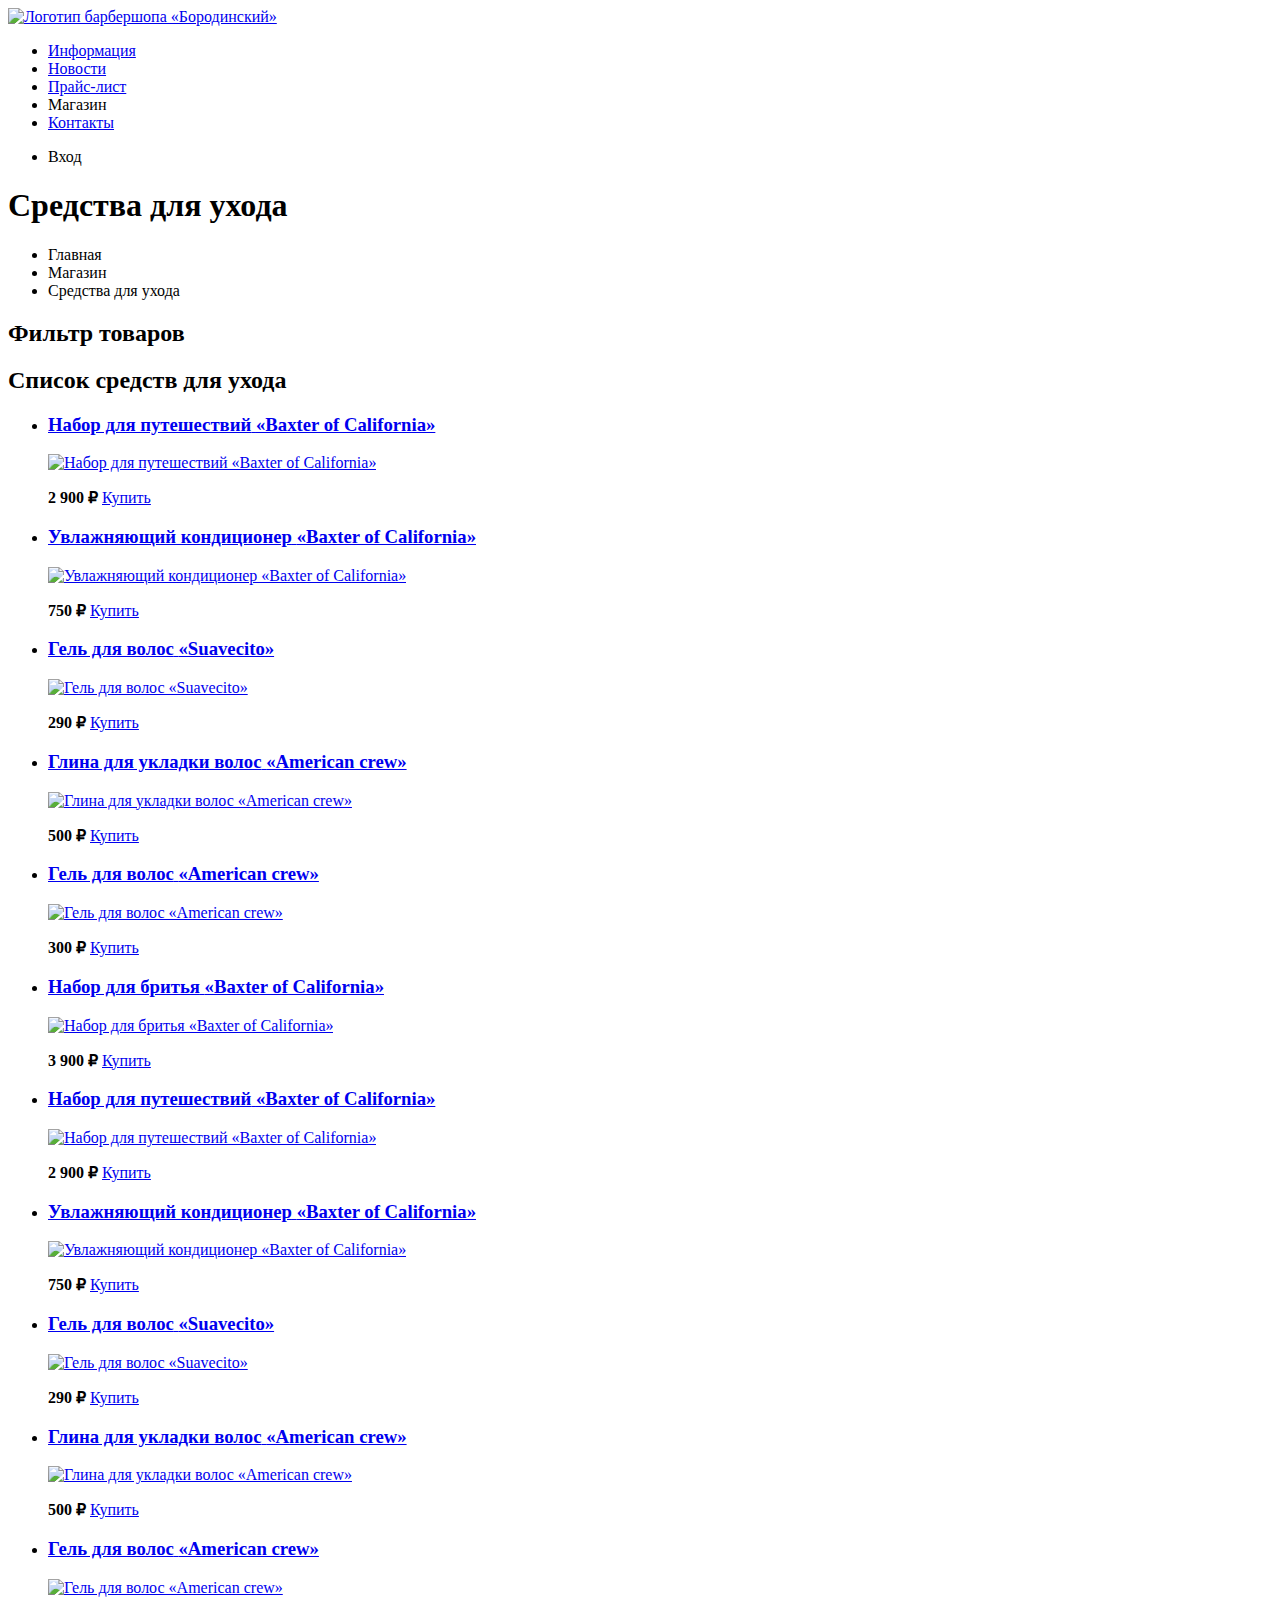
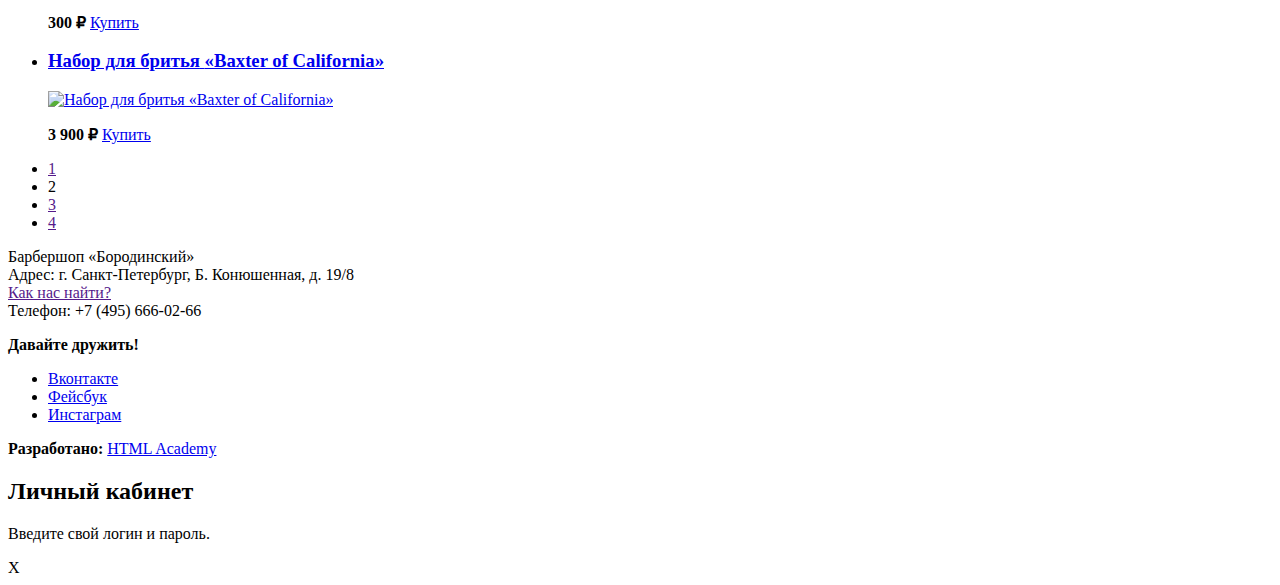
==== catalog.html @ 325af100 "Разметил страницу каталога" ====
<!DOCTYPE html>
<html lang="ru">
  	<head>
    	<meta charset="utf-8">
    	<title>Барбершоп «Бородинский»</title>
  	</head>
  	<body>

  		<header class="main-header">
  			<nav class="main-navigation">
  				<a class="main-header-logo" href="index.html">
  					<img src="http://via.placeholder.com/111x24" width="111" height="24" alt="Логотип барбершопа «Бородинский»">
  				</a>
  				<ul class="site-navigation">
  					<li><a href="#">Информация</a></li>
  					<li><a href="#">Новости</a></li>
  					<li><a href="#">Прайс-лист</a></li>
  					<li class="site-navigation-current"><a>Магазин</a></li>
  					<li><a href="#">Контакты</a></li>
  				</ul>
  				<ul class="user-navigation">
  					<li class="login-link">Вход</li>
  				</ul>
  			</nav>
  		</header>

  		<main class="container">
  			<h1 class="page-title">Средства для ухода</h1>
          <ul class="breadcrumbs">
            <li><a href="index.html"></a>Главная</li>
            <li><a href="catalog.html"></a>Магазин</li>
            <li><a class="breadcrumbs-current">Средства для ухода</a></li>
          </ul>

          <section class="filters">
            <h2 class="visually-hidden">Фильтр товаров</h2>
            
            <!-- Здесь будет форма 
                 Здесь будет форма
                 Здесь будет форма-->

          </section>

          <section>
            <h2 class="visually-hidden">Список средств для ухода</h2>
            <ul class="catalog-list">
              <li class="catalog-item">
            <h3>
              <a href="catalog-item.html">
                <span class="catalog-category">Набор для путешествий</span>
                <span class="catalog-item-title">«Baxter of California»</span>
              </a>
            </h3>
            <p class="catalog-item-image">
              <a href="catalog-item.html">
                <img src="http://via.placeholder.com/220x165" width="220" height="165" alt="Набор для путешествий «Baxter of California»">
              </a>
            </p>
            <p class="catalog-item-price">
              <b>2 900 ₽</b>
              <a class="button" href="#">Купить</a>
            </p>
          </li>
          <li class="catalog-item">
            <h3>
              <a href="catalog-item.html">
                <span class="catalog-category">Увлажняющий кондиционер</span>
                <span class="catalog-item-title">«Baxter of California»</span>
              </a>
            </h3>
            <p class="catalog-item-image">
              <a href="catalog-item.html">
                <img src="http://via.placeholder.com/220x165" width="220" height="165" alt="Увлажняющий кондиционер «Baxter of California»">
              </a>
            </p>
            <p class="catalog-item-price">
              <b>750 ₽</b>
              <a class="button" href="#">Купить</a>
            </p>
          </li>
          <li class="catalog-item">
            <h3>
              <a href="catalog-item.html">
                <span class="catalog-category">Гель для волос</span>
                <span class="catalog-item-title">«Suavecito»</span>
              </a>
            </h3>
            <p class="catalog-item-image">
              <a href="catalog-item.html">
                <img src="http://via.placeholder.com/220x165" width="220" height="165" alt="Гель для волос «Suavecito»">
              </a>
            </p>
            <p class="catalog-item-price">
              <b>290 ₽</b>
              <a class="button" href="#">Купить</a>
            </p>
          </li>
          <li class="catalog-item">
            <h3>
              <a href="catalog-item.html">
                <span class="catalog-category">Глина для укладки волос</span>
                <span class="catalog-item-title">«American crew»</span>
              </a>
            </h3>
            <p class="catalog-item-image">
              <a href="catalog-item.html">
                <img src="http://via.placeholder.com/220x165" width="220" height="165" alt="Глина для укладки волос «American crew»">
              </a>
            </p>
            <p class="catalog-item-price">
              <b>500 ₽</b>
              <a class="button" href="#">Купить</a>
            </p>
          </li>
          <li class="catalog-item">
            <h3>
              <a href="catalog-item.html">
                <span class="catalog-category">Гель для волос</span>
                <span class="catalog-item-title">«American crew»</span>
              </a>
            </h3>
            <p class="catalog-item-image">
              <a href="catalog-item.html">
                <img src="http://via.placeholder.com/220x165" width="220" height="165" alt="Гель для волос «American crew»">
              </a>
            </p>
            <p class="catalog-item-price">
              <b>300 ₽</b>
              <a class="button" href="#">Купить</a>
            </p>
          </li>
          <li class="catalog-item">
            <h3>
              <a href="catalog-item.html">
                <span class="catalog-category">Набор для бритья</span>
                <span class="catalog-item-title">«Baxter of California»</span>
              </a>
            </h3>
            <p class="catalog-item-image">
              <a href="catalog-item.html">
                <img src="http://via.placeholder.com/220x165" width="220" height="165" alt="Набор для бритья «Baxter of California»">
              </a>
            </p>
            <p class="catalog-item-price">
              <b>3 900 ₽</b>
              <a class="button" href="#">Купить</a>
            </p>
          </li><li class="catalog-item">
            <h3>
              <a href="catalog-item.html">
                <span class="catalog-category">Набор для путешествий</span>
                <span class="catalog-item-title">«Baxter of California»</span>
              </a>
            </h3>
            <p class="catalog-item-image">
              <a href="catalog-item.html">
                <img src="http://via.placeholder.com/220x165" width="220" height="165" alt="Набор для путешествий «Baxter of California»">
              </a>
            </p>
            <p class="catalog-item-price">
              <b>2 900 ₽</b>
              <a class="button" href="#">Купить</a>
            </p>
          </li>
          <li class="catalog-item">
            <h3>
              <a href="catalog-item.html">
                <span class="catalog-category">Увлажняющий кондиционер</span>
                <span class="catalog-item-title">«Baxter of California»</span>
              </a>
            </h3>
            <p class="catalog-item-image">
              <a href="catalog-item.html">
                <img src="http://via.placeholder.com/220x165" width="220" height="165" alt="Увлажняющий кондиционер «Baxter of California»">
              </a>
            </p>
            <p class="catalog-item-price">
              <b>750 ₽</b>
              <a class="button" href="#">Купить</a>
            </p>
          </li>
          <li class="catalog-item">
            <h3>
              <a href="catalog-item.html">
                <span class="catalog-category">Гель для волос</span>
                <span class="catalog-item-title">«Suavecito»</span>
              </a>
            </h3>
            <p class="catalog-item-image">
              <a href="catalog-item.html">
                <img src="http://via.placeholder.com/220x165" width="220" height="165" alt="Гель для волос «Suavecito»">
              </a>
            </p>
            <p class="catalog-item-price">
              <b>290 ₽</b>
              <a class="button" href="#">Купить</a>
            </p>
          </li>
          <li class="catalog-item">
            <h3>
              <a href="catalog-item.html">
                <span class="catalog-category">Глина для укладки волос</span>
                <span class="catalog-item-title">«American crew»</span>
              </a>
            </h3>
            <p class="catalog-item-image">
              <a href="catalog-item.html">
                <img src="http://via.placeholder.com/220x165" width="220" height="165" alt="Глина для укладки волос «American crew»">
              </a>
            </p>
            <p class="catalog-item-price">
              <b>500 ₽</b>
              <a class="button" href="#">Купить</a>
            </p>
          </li>
          <li class="catalog-item">
            <h3>
              <a href="catalog-item.html">
                <span class="catalog-category">Гель для волос</span>
                <span class="catalog-item-title">«American crew»</span>
              </a>
            </h3>
            <p class="catalog-item-image">
              <a href="catalog-item.html">
                <img src="http://via.placeholder.com/220x165" width="220" height="165" alt="Гель для волос «American crew»">
              </a>
            </p>
            <p class="catalog-item-price">
              <b>300 ₽</b>
              <a class="button" href="#">Купить</a>
            </p>
          </li>
          <li class="catalog-item">
            <h3>
              <a href="catalog-item.html">
                <span class="catalog-category">Набор для бритья</span>
                <span class="catalog-item-title">«Baxter of California»</span>
              </a>
            </h3>
            <p class="catalog-item-image">
              <a href="catalog-item.html">
                <img src="http://via.placeholder.com/220x165" width="220" height="165" alt="Набор для бритья «Baxter of California»">
              </a>
            </p>
            <p class="catalog-item-price">
              <b>3 900 ₽</b>
              <a class="button" href="#">Купить</a>
            </p>
          </li>
            </ul>
          </section>
          <ul class="pagination-list">
            <li class="pagination-item"><a href="">1</a></li>
            <li class="pagination-item pagination-item-current"><a>2</a></li>
            <li class="pagination-item"><a href="">3</a></li>
            <li class="pagination-item"><a href="">4</a></li>
          </ul>

  		</main>

  		<footer class="main-footer">
			<p class="footer-contacts">
				Барбершоп «Бородинский»<br>
				Адрес: г. Санкт-Петербург, Б. Конюшенная, д. 19/8<br>
				<a href="">Как нас найти?</a><br>
				Телефон: +7 (495) 666-02-66 
			</p>
			<div class="footer-social">
				<b>Давайте дружить!</b>
				<ul>
					<li><a href="#">Вконтакте</a></li>
					<li><a href="#">Фейсбук</a></li>
					<li><a href="#">Инстаграм</a></li>
				</ul>
			</div>
			<p class="footer-copyright">
				<b>Разработано:</b>
				<a class="button copyright-button" href="https://htmlacademy.ru">HTML Academy</a>
			</p>
  		</footer>

      <section class="modal modal-login">
      <h2>Личный кабинет</h2>
      <p>Введите свой логин и пароль.</p>
      <!-- Тут будет форма 
         Тут будет форма 
         Тут будет форма -->
      <span class="modal-close">X</span>
    </section>

  	</body>
</html>
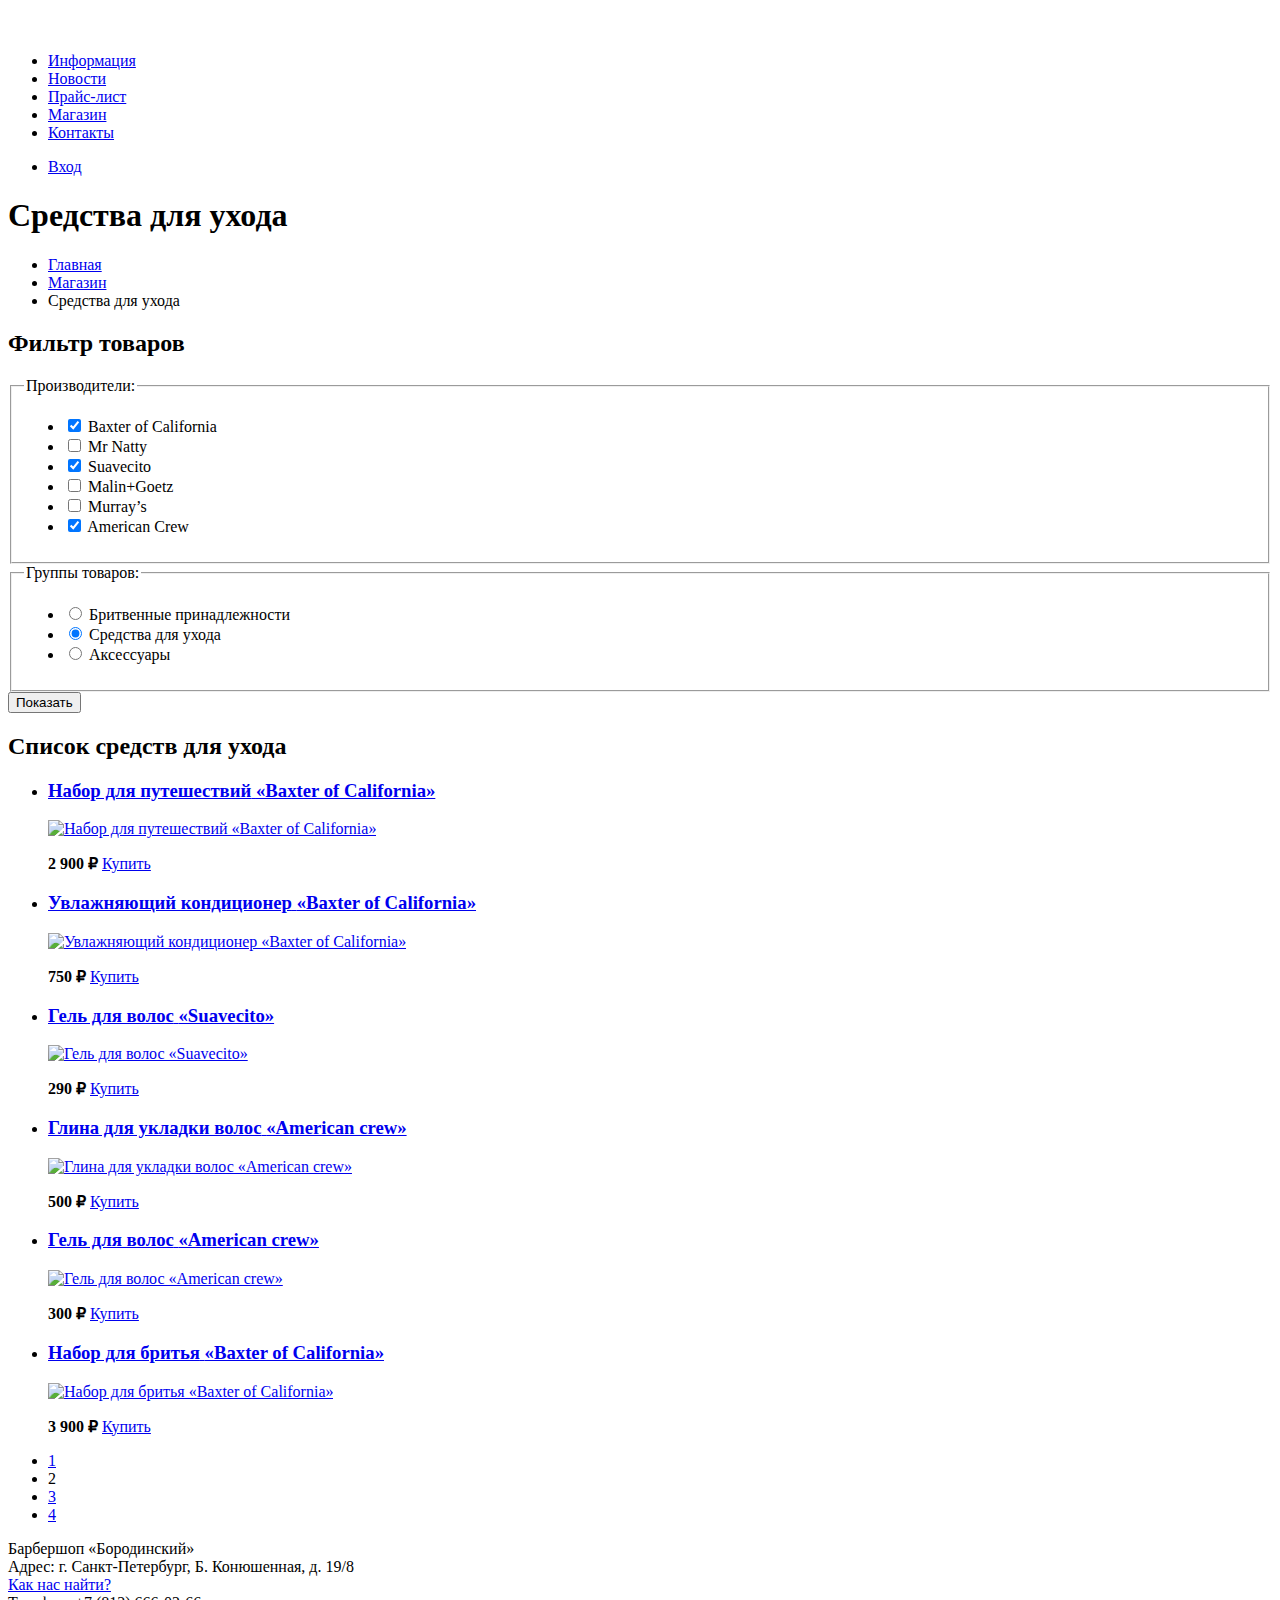
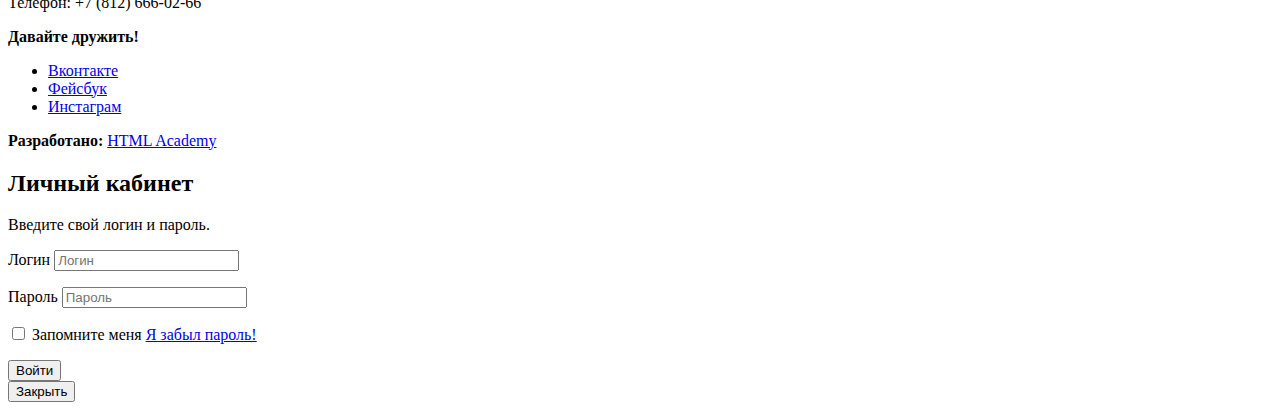
==== commit 0fe58e89: "доступность" ====
--- a/catalog.html
+++ b/catalog.html
@@ -1,292 +1,247 @@
 <!DOCTYPE html>
 <html lang="ru">
-  	<head>
-    	<meta charset="utf-8">
-    	<title>Барбершоп «Бородинский»</title>
-  	</head>
-  	<body>
-
-  		<header class="main-header">
-  			<nav class="main-navigation">
-  				<a class="main-header-logo" href="index.html">
-  					<img src="http://via.placeholder.com/111x24" width="111" height="24" alt="Логотип барбершопа «Бородинский»">
-  				</a>
-  				<ul class="site-navigation">
-  					<li><a href="#">Информация</a></li>
-  					<li><a href="#">Новости</a></li>
-  					<li><a href="#">Прайс-лист</a></li>
-  					<li class="site-navigation-current"><a>Магазин</a></li>
-  					<li><a href="#">Контакты</a></li>
-  				</ul>
-  				<ul class="user-navigation">
-  					<li class="login-link">Вход</li>
-  				</ul>
-  			</nav>
-  		</header>
-
-  		<main class="container">
-  			<h1 class="page-title">Средства для ухода</h1>
-          <ul class="breadcrumbs">
-            <li><a href="index.html"></a>Главная</li>
-            <li><a href="catalog.html"></a>Магазин</li>
-            <li><a class="breadcrumbs-current">Средства для ухода</a></li>
-          </ul>
-
-          <section class="filters">
-            <h2 class="visually-hidden">Фильтр товаров</h2>
-            
-            <!-- Здесь будет форма 
-                 Здесь будет форма
-                 Здесь будет форма-->
-
-          </section>
-
-          <section>
-            <h2 class="visually-hidden">Список средств для ухода</h2>
-            <ul class="catalog-list">
-              <li class="catalog-item">
-            <h3>
-              <a href="catalog-item.html">
+  <head>
+    <meta charset="utf-8">
+    <title>Барбершоп «Бородинский»</title>
+  </head>
+  <body>
+    <header class="main-header">
+      <nav class="main-navigation">
+        <a class="main-header-logo" href="index.html">
+          <img src="img/logo.svg" width="111" height="24" alt="Логотип барбершопа «Бородинский»">
+        </a>
+        <ul class="site-navigation">
+          <li><a href="info.html">Информация</a></li>
+          <li><a href="news.html">Новости</a></li>
+          <li><a href="price.html">Прайс-лист</a></li>
+          <li class="site-navigation-current"><a href="catalog.html">Магазин</a></li>
+          <li><a href="contacts.html">Контакты</a></li>
+        </ul>
+        <ul class="user-navigation">
+          <li>
+            <a class="login-link" href="login.html">Вход</a>
+          </li>
+        </ul>
+      </nav>
+    </header>
+    <main class="container">
+      <h1 class="page-title">Cредства для ухода</h1>
+      
+      <ul class="breadcrumbs">
+        <li>
+          <a href="index.html">Главная</a>
+        </li>
+        <li>
+          <a href="catalog.html">Магазин</a>
+        </li>
+        <li class="breadcrumbs-current">Средства для ухода</li>
+      </ul>
+      <section class="filters">
+        <h2 class="visually-hidden">Фильтр товаров</h2>
+        <form class="filter" method="get" action="https://echo.htmlacademy.ru">
+          <fieldset>
+            <legend>Производители:</legend>
+            <ul>
+              <li class="filter-option">
+                <input class="visually-hidden filter-input filter-input-checkbox" type="checkbox" name="baxter-of-california" id="filter-baxter-of-california" checked>
+                <label for="filter-baxter-of-california">Baxter of California</label>
+              </li>
+              <li class="filter-option">
+                <input class="visually-hidden filter-input filter-input-checkbox" type="checkbox" name="mr-natty" id="filter-mr-natty">
+                <label for="filter-mr-natty">Mr Natty</label>
+              </li>
+              <li class="filter-option">
+                <input class="visually-hidden filter-input filter-input-checkbox" type="checkbox" name="suavecito" id="filter-suavecito" checked>
+                <label for="filter-suavecito">Suavecito</label>
+              </li>
+              <li class="filter-option">
+                <input class="visually-hidden filter-input filter-input-checkbox" type="checkbox" name="malin-goetz" id="filter-malin-goetz">
+                <label for="filter-malin-goetz">Malin+Goetz</label>
+              </li>
+              <li class="filter-option">
+                <input class="visually-hidden filter-input filter-input-checkbox" type="checkbox" name="murrays" id="filter-murrays">
+                <label for="filter-murrays">Murray’s</label>
+              </li>
+              <li class="filter-option">
+                <input class="visually-hidden filter-input filter-input-checkbox" type="checkbox" name="american-crew" id="filter-american-crew" checked>
+                <label for="filter-american-crew">American Crew</label>
+              </li>
+            </ul>
+          </fieldset>
+          <fieldset>
+            <legend>Группы товаров:</legend>
+            <ul>
+              <li class="filter-option">
+                <input class="visually-hidden filter-input filter-input-radio" type="radio" name="product-group" value="shaving" id="filter-shave">
+                <label for="filter-shave">Бритвенные принадлежности</label>
+              </li>
+              <li class="filter-option">
+                <input class="visually-hidden filter-input filter-input-radio" type="radio" name="product-group" value="hair-care" id="filter-care" checked>
+                <label for="filter-care">Средства для ухода</label>
+              </li>
+              <li class="filter-option">
+                <input class="visually-hidden filter-input filter-input-radio" type="radio" name="product-group" value="accessories" id="filter-accessories">
+                <label for="filter-accessories">Аксессуары</label>
+              </li>
+            </ul>
+          </fieldset>
+          <button type="submit" class="filter-button button">Показать</button>
+        </form>
+      </section>
+      
+      <section class="catalog">
+        <h2 class="visually-hidden">Список средств для ухода</h2>
+        <ul class="catalog-list">
+          <li class="catalog-item">
+            <a href="catalog-item.html">
+              <h3>
                 <span class="catalog-category">Набор для путешествий</span>
                 <span class="catalog-item-title">«Baxter of California»</span>
-              </a>
-            </h3>
-            <p class="catalog-item-image">
-              <a href="catalog-item.html">
-                <img src="http://via.placeholder.com/220x165" width="220" height="165" alt="Набор для путешествий «Baxter of California»">
-              </a>
-            </p>
+              </h3>
+              <p class="catalog-item-image">
+                <img src="img/product-1.jpg" width="220" height="165" alt="Набор для путешествий «Baxter of California»">
+              </p>
+            </a>
             <p class="catalog-item-price">
               <b>2 900 ₽</b>
               <a class="button" href="#">Купить</a>
             </p>
           </li>
           <li class="catalog-item">
-            <h3>
-              <a href="catalog-item.html">
+            <a href="catalog-item.html">
+              <h3>
                 <span class="catalog-category">Увлажняющий кондиционер</span>
                 <span class="catalog-item-title">«Baxter of California»</span>
-              </a>
-            </h3>
-            <p class="catalog-item-image">
-              <a href="catalog-item.html">
-                <img src="http://via.placeholder.com/220x165" width="220" height="165" alt="Увлажняющий кондиционер «Baxter of California»">
-              </a>
-            </p>
+              </h3>
+              <p class="catalog-item-image">
+                <img src="img/product-2.jpg" width="220" height="165" alt="Увлажняющий кондиционер «Baxter of California»">
+              </p>
+            </a>
             <p class="catalog-item-price">
               <b>750 ₽</b>
               <a class="button" href="#">Купить</a>
             </p>
           </li>
           <li class="catalog-item">
-            <h3>
-              <a href="catalog-item.html">
+            <a href="catalog-item.html">
+              <h3>
                 <span class="catalog-category">Гель для волос</span>
                 <span class="catalog-item-title">«Suavecito»</span>
-              </a>
-            </h3>
-            <p class="catalog-item-image">
-              <a href="catalog-item.html">
-                <img src="http://via.placeholder.com/220x165" width="220" height="165" alt="Гель для волос «Suavecito»">
-              </a>
-            </p>
+              </h3>
+              <p class="catalog-item-image">
+                <img src="img/product-3.jpg" width="220" height="165" alt="Гель для волос «Suavecito»">
+              </p>
+            </a>
             <p class="catalog-item-price">
               <b>290 ₽</b>
               <a class="button" href="#">Купить</a>
             </p>
           </li>
           <li class="catalog-item">
-            <h3>
-              <a href="catalog-item.html">
+            <a href="catalog-item.html">
+              <h3>
                 <span class="catalog-category">Глина для укладки волос</span>
                 <span class="catalog-item-title">«American crew»</span>
-              </a>
-            </h3>
-            <p class="catalog-item-image">
-              <a href="catalog-item.html">
-                <img src="http://via.placeholder.com/220x165" width="220" height="165" alt="Глина для укладки волос «American crew»">
-              </a>
-            </p>
+              </h3>
+              <p class="catalog-item-image">
+                <img src="img/product-4.jpg" width="220" height="165" alt="Глина для укладки волос «American crew»">
+              </p>
+            </a>
             <p class="catalog-item-price">
               <b>500 ₽</b>
               <a class="button" href="#">Купить</a>
             </p>
           </li>
           <li class="catalog-item">
-            <h3>
-              <a href="catalog-item.html">
+            <a href="catalog-item.html">
+              <h3>
                 <span class="catalog-category">Гель для волос</span>
                 <span class="catalog-item-title">«American crew»</span>
-              </a>
-            </h3>
-            <p class="catalog-item-image">
-              <a href="catalog-item.html">
-                <img src="http://via.placeholder.com/220x165" width="220" height="165" alt="Гель для волос «American crew»">
-              </a>
-            </p>
+              </h3>
+              <p class="catalog-item-image">
+                <img src="img/product-5.jpg" width="220" height="165" alt="Гель для волос «American crew»">
+              </p>
+            </a>
             <p class="catalog-item-price">
               <b>300 ₽</b>
               <a class="button" href="#">Купить</a>
             </p>
           </li>
           <li class="catalog-item">
-            <h3>
-              <a href="catalog-item.html">
+            <a href="catalog-item.html">
+              <h3>
                 <span class="catalog-category">Набор для бритья</span>
                 <span class="catalog-item-title">«Baxter of California»</span>
-              </a>
-            </h3>
-            <p class="catalog-item-image">
-              <a href="catalog-item.html">
-                <img src="http://via.placeholder.com/220x165" width="220" height="165" alt="Набор для бритья «Baxter of California»">
-              </a>
-            </p>
+              </h3>
+              <p class="catalog-item-image">
+                <img src="img/product-6.jpg" width="220" height="165" alt="Набор для бритья «Baxter of California»">
+              </p>
+            </a>
             <p class="catalog-item-price">
               <b>3 900 ₽</b>
               <a class="button" href="#">Купить</a>
             </p>
-          </li><li class="catalog-item">
-            <h3>
-              <a href="catalog-item.html">
-                <span class="catalog-category">Набор для путешествий</span>
-                <span class="catalog-item-title">«Baxter of California»</span>
-              </a>
-            </h3>
-            <p class="catalog-item-image">
-              <a href="catalog-item.html">
-                <img src="http://via.placeholder.com/220x165" width="220" height="165" alt="Набор для путешествий «Baxter of California»">
-              </a>
-            </p>
-            <p class="catalog-item-price">
-              <b>2 900 ₽</b>
-              <a class="button" href="#">Купить</a>
-            </p>
-          </li>
-          <li class="catalog-item">
-            <h3>
-              <a href="catalog-item.html">
-                <span class="catalog-category">Увлажняющий кондиционер</span>
-                <span class="catalog-item-title">«Baxter of California»</span>
-              </a>
-            </h3>
-            <p class="catalog-item-image">
-              <a href="catalog-item.html">
-                <img src="http://via.placeholder.com/220x165" width="220" height="165" alt="Увлажняющий кондиционер «Baxter of California»">
-              </a>
-            </p>
-            <p class="catalog-item-price">
-              <b>750 ₽</b>
-              <a class="button" href="#">Купить</a>
-            </p>
-          </li>
-          <li class="catalog-item">
-            <h3>
-              <a href="catalog-item.html">
-                <span class="catalog-category">Гель для волос</span>
-                <span class="catalog-item-title">«Suavecito»</span>
-              </a>
-            </h3>
-            <p class="catalog-item-image">
-              <a href="catalog-item.html">
-                <img src="http://via.placeholder.com/220x165" width="220" height="165" alt="Гель для волос «Suavecito»">
-              </a>
-            </p>
-            <p class="catalog-item-price">
-              <b>290 ₽</b>
-              <a class="button" href="#">Купить</a>
-            </p>
-          </li>
-          <li class="catalog-item">
-            <h3>
-              <a href="catalog-item.html">
-                <span class="catalog-category">Глина для укладки волос</span>
-                <span class="catalog-item-title">«American crew»</span>
-              </a>
-            </h3>
-            <p class="catalog-item-image">
-              <a href="catalog-item.html">
-                <img src="http://via.placeholder.com/220x165" width="220" height="165" alt="Глина для укладки волос «American crew»">
-              </a>
-            </p>
-            <p class="catalog-item-price">
-              <b>500 ₽</b>
-              <a class="button" href="#">Купить</a>
-            </p>
-          </li>
-          <li class="catalog-item">
-            <h3>
-              <a href="catalog-item.html">
-                <span class="catalog-category">Гель для волос</span>
-                <span class="catalog-item-title">«American crew»</span>
-              </a>
-            </h3>
-            <p class="catalog-item-image">
-              <a href="catalog-item.html">
-                <img src="http://via.placeholder.com/220x165" width="220" height="165" alt="Гель для волос «American crew»">
-              </a>
-            </p>
-            <p class="catalog-item-price">
-              <b>300 ₽</b>
-              <a class="button" href="#">Купить</a>
-            </p>
-          </li>
-          <li class="catalog-item">
-            <h3>
-              <a href="catalog-item.html">
-                <span class="catalog-category">Набор для бритья</span>
-                <span class="catalog-item-title">«Baxter of California»</span>
-              </a>
-            </h3>
-            <p class="catalog-item-image">
-              <a href="catalog-item.html">
-                <img src="http://via.placeholder.com/220x165" width="220" height="165" alt="Набор для бритья «Baxter of California»">
-              </a>
-            </p>
-            <p class="catalog-item-price">
-              <b>3 900 ₽</b>
-              <a class="button" href="#">Купить</a>
-            </p>
-          </li>
-            </ul>
-          </section>
-          <ul class="pagination-list">
-            <li class="pagination-item"><a href="">1</a></li>
-            <li class="pagination-item pagination-item-current"><a>2</a></li>
-            <li class="pagination-item"><a href="">3</a></li>
-            <li class="pagination-item"><a href="">4</a></li>
-          </ul>
-
-  		</main>
-
-  		<footer class="main-footer">
-			<p class="footer-contacts">
-				Барбершоп «Бородинский»<br>
-				Адрес: г. Санкт-Петербург, Б. Конюшенная, д. 19/8<br>
-				<a href="">Как нас найти?</a><br>
-				Телефон: +7 (495) 666-02-66 
-			</p>
-			<div class="footer-social">
-				<b>Давайте дружить!</b>
-				<ul>
-					<li><a href="#">Вконтакте</a></li>
-					<li><a href="#">Фейсбук</a></li>
-					<li><a href="#">Инстаграм</a></li>
-				</ul>
-			</div>
-			<p class="footer-copyright">
-				<b>Разработано:</b>
-				<a class="button copyright-button" href="https://htmlacademy.ru">HTML Academy</a>
-			</p>
-  		</footer>
-
-      <section class="modal modal-login">
+          </li>
+        </ul>
+        <ul class="pagination-list">
+          <li class="pagination-item">
+            <a href="#">1</a>
+          </li>
+          <li class="pagination-item pagination-item-current">
+            <a>2</a>
+          </li>
+          <li class="pagination-item">
+            <a href="#">3</a>
+          </li>
+          <li class="pagination-item">
+            <a href="#">4</a>
+          </li>
+        </ul>
+      </section>
+    </main>
+    <footer class="main-footer">
+      <p class="footer-contacts">
+        Барбершоп «Бородинский»<br>
+        Адрес: г. Санкт-Петербург, Б. Конюшенная, д. 19/8<br>
+        <a href="map.html">Как нас найти?</a><br>
+        Телефон: +7 (812) 666-02-66
+      </p>
+      <div class="footer-social">
+        <b>Давайте дружить!</b>
+        <ul>
+          <li><a class="social-button" href="#">Вконтакте</a></li>
+          <li><a class="social-button" href="#">Фейсбук</a></li>
+          <li><a class="social-button" href="#">Инстаграм</a></li>
+        </ul>
+      </div>
+      <p class="footer-copyright">
+        <b>Разработано:</b> <a class="button" href="https://htmlacademy.ru">HTML Academy</a>
+      </p>
+    </footer>
+    
+    <section class="modal modal-login">
       <h2>Личный кабинет</h2>
-      <p>Введите свой логин и пароль.</p>
-      <!-- Тут будет форма 
-         Тут будет форма 
-         Тут будет форма -->
-      <span class="modal-close">X</span>
+      <p>Введите свой логин и пароль.</p>
+      <form class="login-form" action="https://echo.htmlacademy.ru" method="post">
+        <p>
+          <label class="visually-hidden" for="user-login">Логин</label>
+          <input class="login-icon-user" id="user-login" type="text" name="login" placeholder="Логин">
+        </p>
+        <p>
+          <label class="visually-hidden" for="user-password">Пароль</label>
+          <input class="login-icon-password" id="user-password" type="password" name="password" placeholder="Пароль">
+        </p>
+        <p class="login-password-info">
+          <label class="login-checkbox">
+            <input type="checkbox" name="remember" class="visually-hidden">
+            <span class="checkbox-indicator"></span>
+            Запомните меня
+          </label>
+          <a class="restore" href="#">Я забыл пароль!</a>
+        </p>
+        <button class="button" type="submit">Войти</button>
+      </form>
+      <button class="modal-close" type="button">Закрыть</button>
     </section>
-
-  	</body>
+  </body>
 </html>
